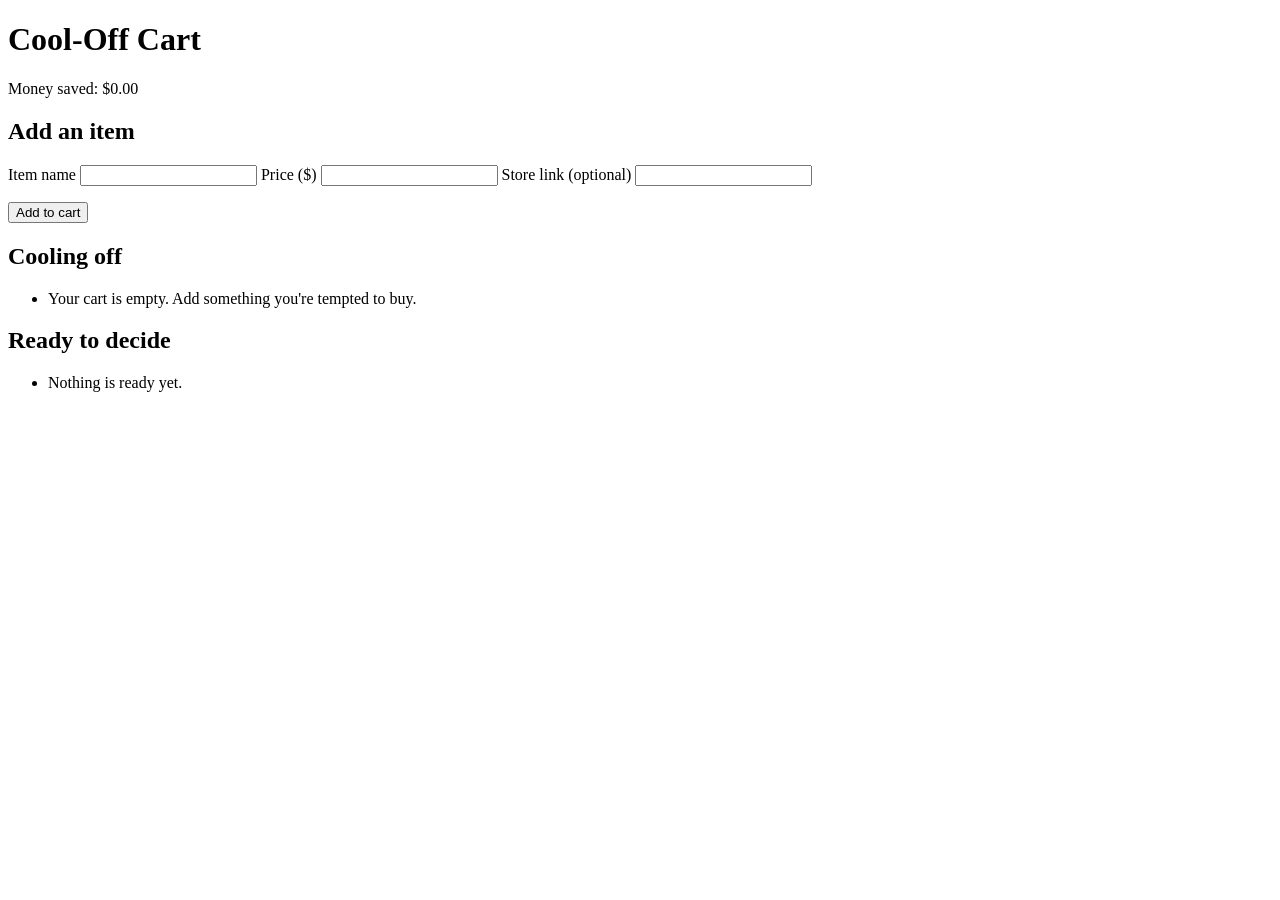
==== index.html @ 2938f203 "commit" ====
<!DOCTYPE html>
<html lang="en">
<head>
    <meta charset="UTF-8">
    <meta name="viewport" content="width=device-width, initial-scale=1.0">
    <title>Cool-Off Cart</title>
    <link rel="stylesheet" href="css/styles.css">
</head>

<body>
    <header>
        <h1>Cool-Off Cart</h1>
        <p id="money-saved">Money saved: $0.00</p>
    </header>

     <p id="load-error" role="alert"></p>

    <main>
        <section>
            <h2>Add an item</h2>
            <form id="item-form" novalidate>
                <label for="item-name">Item name</label>
                <input type="text" id="item-name">

                <label for="item-price">Price ($)</label>
                <input type="number" id="item-price" min="0" step="0.01">

                <label for="item-link">Store link (optional)</label>
                <input type="url" id="item-link">

                <p id="form-error" role="alert"></p>
                <button type="submit" class="btn-primary">Add to cart</button>
            </form>
        </section>
        <section>
            <h2>Cooling off</h2>
            <ul id="waiting-list"></ul>
        </section>
        <section>
            <h2>Ready to decide</h2>
            <ul id="ready-list"></ul>
        </section>
    </main>

    <script src="js/app.js"></script>
</body>
</html>
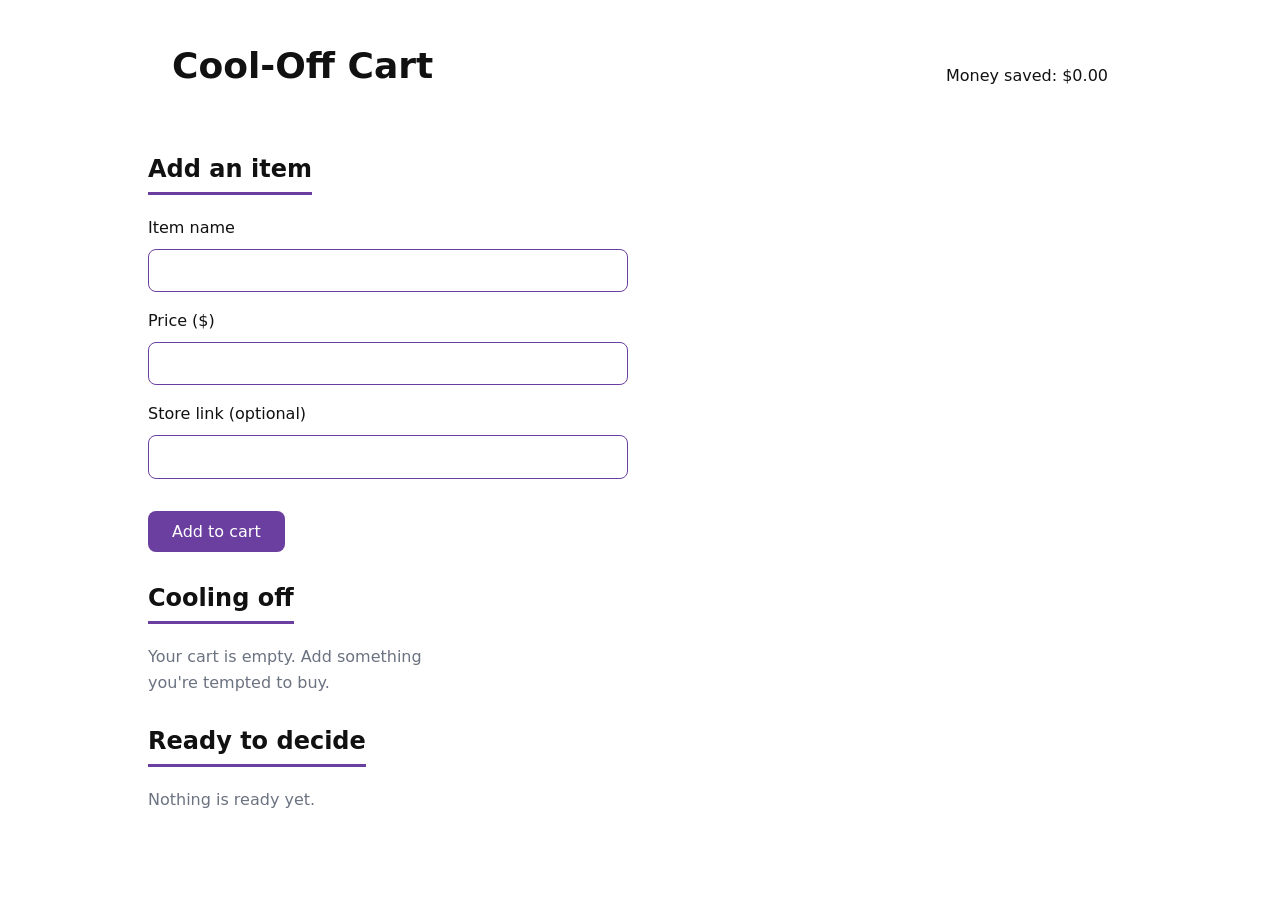
==== commit e11e6e24: "adding boxes" ====
--- a/index.html
+++ b/index.html
@@ -12,10 +12,8 @@
         <h1>Cool-Off Cart</h1>
         <p id="money-saved">Money saved: $0.00</p>
     </header>
-
-     <p id="load-error" role="alert"></p>
-
     <main>
+        <p id="load-error" role="alert"></p>
         <section>
             <h2>Add an item</h2>
             <form id="item-form" novalidate>
@@ -34,11 +32,11 @@
         </section>
         <section>
             <h2>Cooling off</h2>
-            <ul id="waiting-list"></ul>
+            <ul id="waiting-list" class="item-list"></ul>
         </section>
         <section>
             <h2>Ready to decide</h2>
-            <ul id="ready-list"></ul>
+            <ul id="ready-list" class="item-list"></ul>
         </section>
     </main>
 
--- a/css/styles.css
+++ b/css/styles.css
@@ -0,0 +1,210 @@
+/* ==========================
+   1. RESET
+   ========================== */
+
+*,
+*::before,
+*::after {
+    box-sizing: border-box;
+    margin: 0;
+    padding: 0;
+}
+
+
+/* ==========================
+   2. DESIGN TOKENS
+   ========================== */
+
+:root {
+    /* Color */
+    --color-bg: #ffffff;
+    --color-surface: #ffffff;
+    --color-surface-alt: #ffffff;
+    --color-text: #111111;
+    --color-muted: #6b7280;
+    --color-accent: #6b3fa0;
+    --color-accent-strong: #4f2d78;
+    --color-border: #6b3fa0;
+    --color-danger: #b42318;
+    --shadow-sm: 0 2px 4px rgba(0, 0, 0, 0.1);
+
+    /* Spacing — a modular scale */
+    --space-sm: 0.5rem;
+    --space-md: 1rem;
+    --space-lg: 1.5rem;
+    --space-xl: 2rem;
+
+    /* Typography */
+    --text-base: 1rem;
+    --text-h3: 1.25rem;
+    --text-h2: 1.5rem;
+    --text-h1: 2.25rem;
+    --leading-body: 1.6;
+    --leading-heading: 1.2;
+    --font-stack: system-ui, 'Segoe UI', Tahoma, sans-serif;
+
+    /* Layout */
+    --page-width: 64rem;
+    --radius-md: 8px;
+}
+
+
+/* ==========================
+   3. BASE ELEMENT STYLES
+   ========================== */
+
+body {
+    background-color: var(--color-bg);
+    color: var(--color-text);
+    font-size: 16px;
+    line-height: var(--leading-body);
+    font-family: var(--font-stack);
+    max-width: var(--page-width);
+    margin: auto;
+    padding: 20px;
+}
+
+h1 { font-size: var(--text-h1); line-height: var(--leading-heading); }
+h2 {
+    font-size: var(--text-h2);
+    line-height: var(--leading-heading);
+    border-bottom: 3px solid var(--color-accent);
+    padding-bottom: var(--space-sm);
+    display: inline-block;
+}
+
+h1, h2 { margin-bottom: 20px; }
+p { margin-bottom: 20px; }
+p:last-child { margin-bottom: 0; }
+
+a { color: var(--color-text); }
+
+a:focus-visible {
+    outline: 2px solid var(--color-accent);
+    outline-offset: 2px;
+}
+
+
+/* ==========================
+   4. LAYOUT
+   Breakpoints used in this file:
+     768px  — tablet and larger
+   ========================== */
+
+header {
+    display: flex;
+    align-items: center;
+    justify-content: space-between;
+    gap: var(--space-lg);
+    padding: var(--space-lg);
+    background-color: var(--color-surface-alt);
+    margin-bottom: var(--space-lg);
+    flex-wrap: wrap;
+}
+
+section { margin-bottom: var(--space-xl); }
+
+
+/* ==========================
+   5. FORMS
+   ========================== */
+
+form { max-width: 30rem; }
+
+label {
+    display: block;
+    margin-bottom: var(--space-sm);
+}
+
+input {
+    width: 100%;
+    font: inherit;
+    margin-bottom: var(--space-md);
+    padding: var(--space-sm);
+    border: 1px solid var(--color-border);
+    border-radius: var(--radius-md);
+}
+
+#form-error,
+#load-error {
+    color: var(--color-danger);
+    margin-bottom: var(--space-md);
+}
+
+
+/* ==========================
+   6. BUTTONS
+   ========================== */
+
+button {
+    font: inherit;
+    padding: var(--space-sm) var(--space-lg);
+    border: none;
+    border-radius: var(--radius-md);
+    cursor: pointer;
+}
+
+button:focus-visible {
+    outline: 2px solid var(--color-accent);
+    outline-offset: 2px;
+}
+
+.btn-primary {
+    background-color: var(--color-accent);
+    color: var(--color-surface);
+}
+
+.btn-primary:hover {
+    background-color: var(--color-accent-strong);
+}
+
+.btn-danger {
+    background-color: var(--color-danger);
+    color: var(--color-surface);
+}
+
+
+/* ==========================
+   7. ITEM CARDS
+   ========================== */
+
+.item-list {
+    list-style: none;
+    padding-left: 0;
+    display: grid;
+    grid-template-columns: 1fr;
+    gap: var(--space-md);
+}
+
+.item-card {
+    background-color: var(--color-surface-alt);
+    border: 1px solid var(--color-border);
+    border-left: 4px solid var(--color-accent);
+    border-radius: var(--radius-md);
+    padding: var(--space-md);
+    box-shadow: var(--shadow-sm);
+}
+
+.item-card p { margin-bottom: var(--space-sm); }
+
+.item-name { font-weight: bold; }
+
+.item-status { color: var(--color-muted); }
+
+.item-card button {
+    margin-top: var(--space-sm);
+    margin-right: var(--space-sm);
+}
+
+.empty-message { color: var(--color-muted); }
+
+
+/* ==========================
+   8. RESPONSIVE
+   ========================== */
+
+@media (min-width: 768px) {
+    .item-list {
+        grid-template-columns: repeat(auto-fill, minmax(16rem, 1fr));
+    }
+}
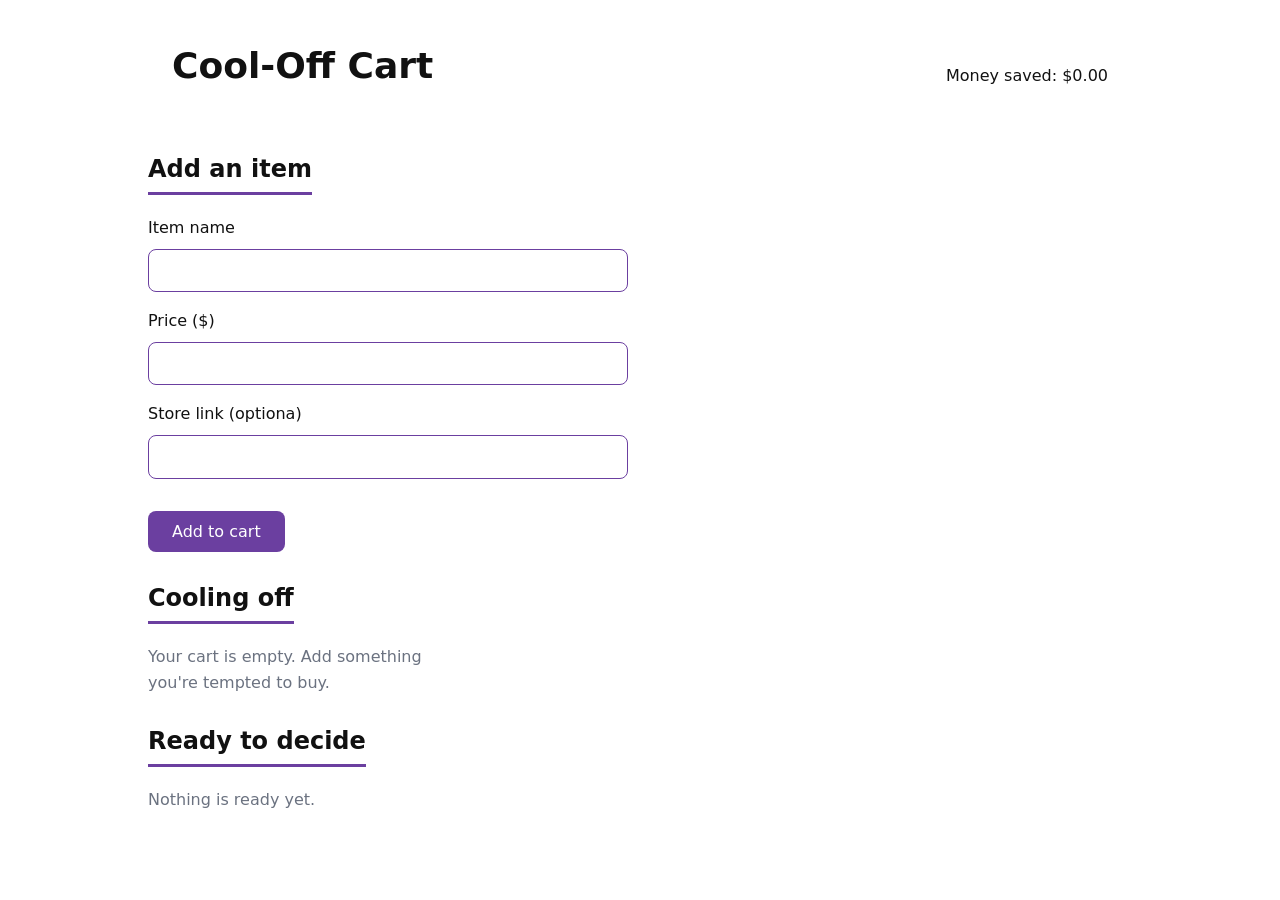
==== commit 2e9e2212: "updates" ====
--- a/index.html
+++ b/index.html
@@ -23,7 +23,7 @@
                 <label for="item-price">Price ($)</label>
                 <input type="number" id="item-price" min="0" step="0.01">
 
-                <label for="item-link">Store link (optional)</label>
+                <label for="item-link">Store link (optiona)</label>
                 <input type="url" id="item-link">
 
                 <p id="form-error" role="alert"></p>
--- a/css/styles.css
+++ b/css/styles.css
@@ -7,6 +7,7 @@
 *::after {
     box-sizing: border-box;
     margin: 0;
+    padding: 0;
     padding: 0;
 }
 
@@ -87,8 +88,6 @@
 
 /* ==========================
    4. LAYOUT
-   Breakpoints used in this file:
-     768px  — tablet and larger
    ========================== */
 
 header {
